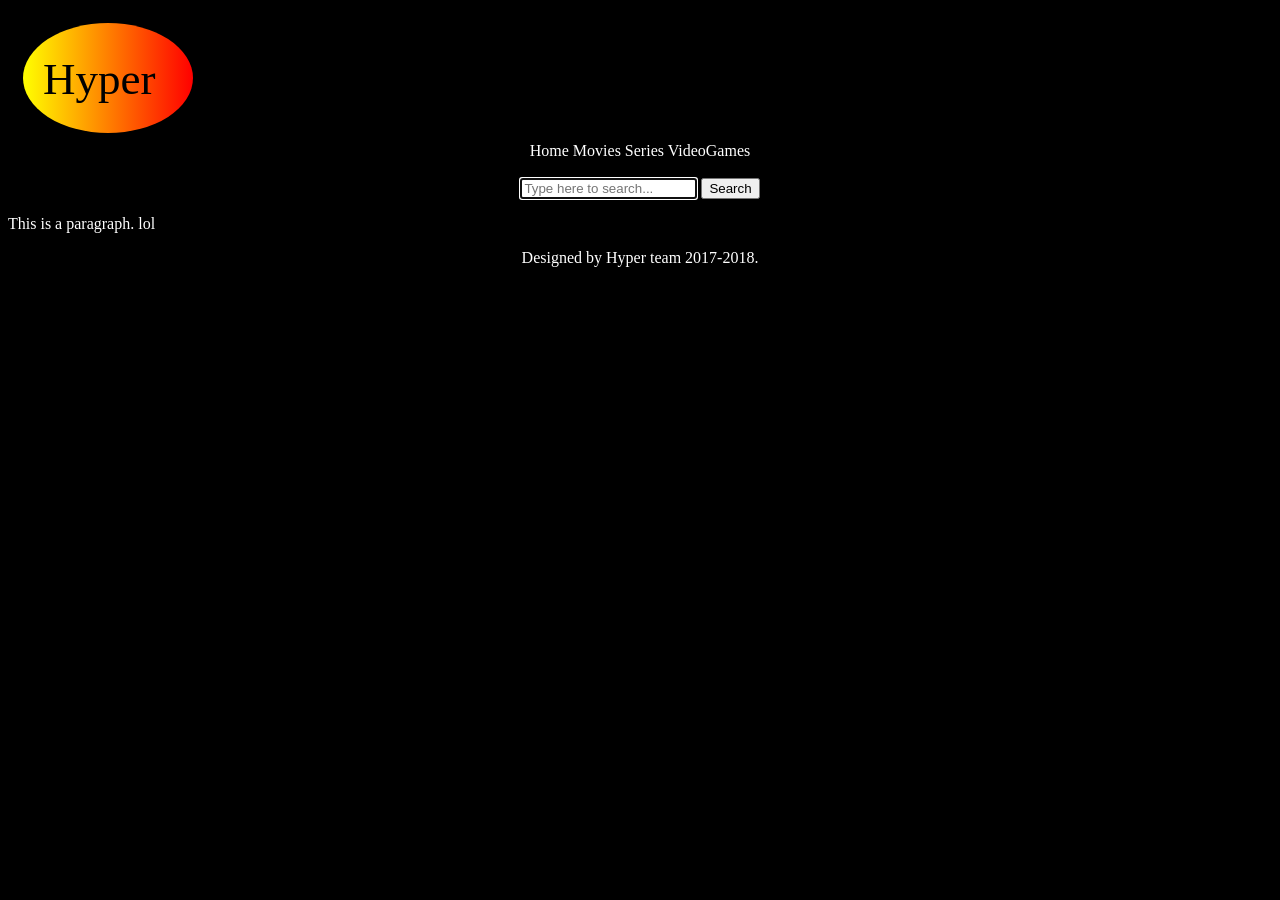
==== Assignment4/hyper.html @ 1bff2231 "lol in paragraph" ====
<!DOCTYPE html>
<html>
  <head>
    <link rel="stylesheet" href="hyper.css">
    <script src="hyper.js"></script>
    <title>Hyper</title>
    <meta charset="UTF-8">
  </head>

  <body>
    <header>
      <a href="hyper.html">
        <svg height="130" width="500">
          <defs>
            <linearGradient id="grad1" x1="0%" y1="0%" x2="100%" y2="0%">
              <stop offset="0%" style="stop-color:rgb(255,255,0);stop-opacity:1" />
              <stop offset="100%" style="stop-color:rgb(255,0,0);stop-opacity:1" />
            </linearGradient>
          </defs>
          <ellipse cx="100" cy="70" rx="85" ry="55" fill="url(#grad1)" text-align="center"/>
          <text fill="#000000" font-size="45" font-family="Dead Kansas" x="35" y="86">Hyper</text>
          Sorry, your browser does not support inline SVG.
        </svg>
      </a>
      <!-- <a href="hyper.html"><h1>Hyper</h1></a> -->
    </header>

    <nav>
      Home
      Movies
      Series
      VideoGames
    </nav>

    <br>

    <form>
      <input type="search" name="research" placeholder="Type here to search..." autofocus>
      <input type="submit" value="Search">
    </form>

    <p>This is a paragraph. lol</p>

    <footer>
      Designed by Hyper team 2017-2018.
    </footer>
  </body>
</html>
---- Assignment4/hyper.css ----
header, section, footer, aside, nav, main, article, figure {
    display: block;
}

header {
  background-color: black;
}

h1 {
  background-color: SandyBrown;
  color: tomato;
  border:5px solid Tomato;
  border-radius: 90px;
  margin-left: 25%;
  width: 50%;
  text-align: center;
  font-family:inherit;
  font-size: 100pt;
}

p {
  color:white;
}

nav {
  color: white;
  text-align:center;
}

body {
  background-color: black;
}

form {
  text-align: center;
}

input.research {
  width: 50%;
}

footer {
  color:white;
  margin-bottom: 0px;
  text-align: center;
}
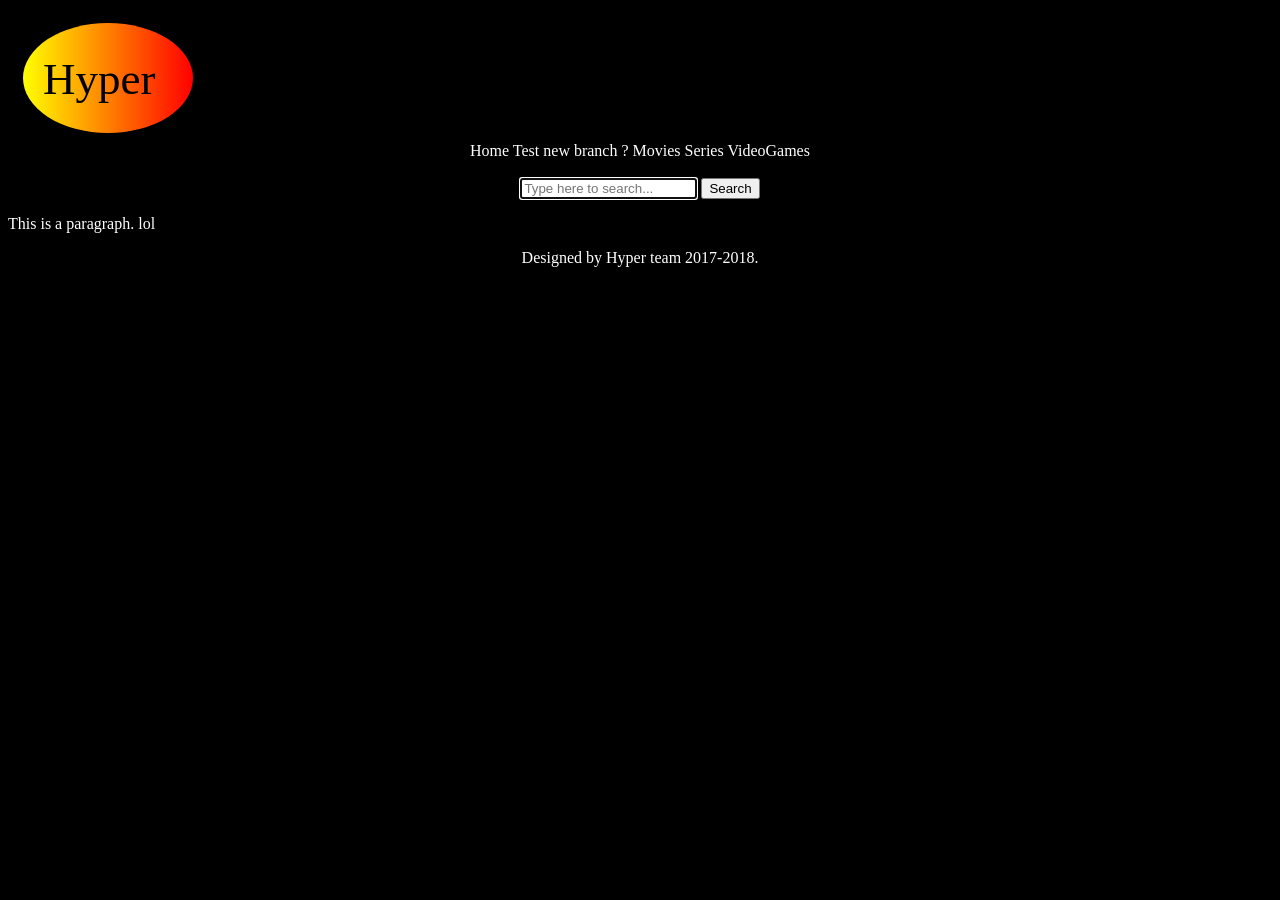
==== commit 7cc04b2c: "test new branch in html and js" ====
--- a/Assignment4/hyper.html
+++ b/Assignment4/hyper.html
@@ -26,7 +26,7 @@
     </header>
 
     <nav>
-      Home
+      Home Test new branch ?
       Movies
       Series
       VideoGames
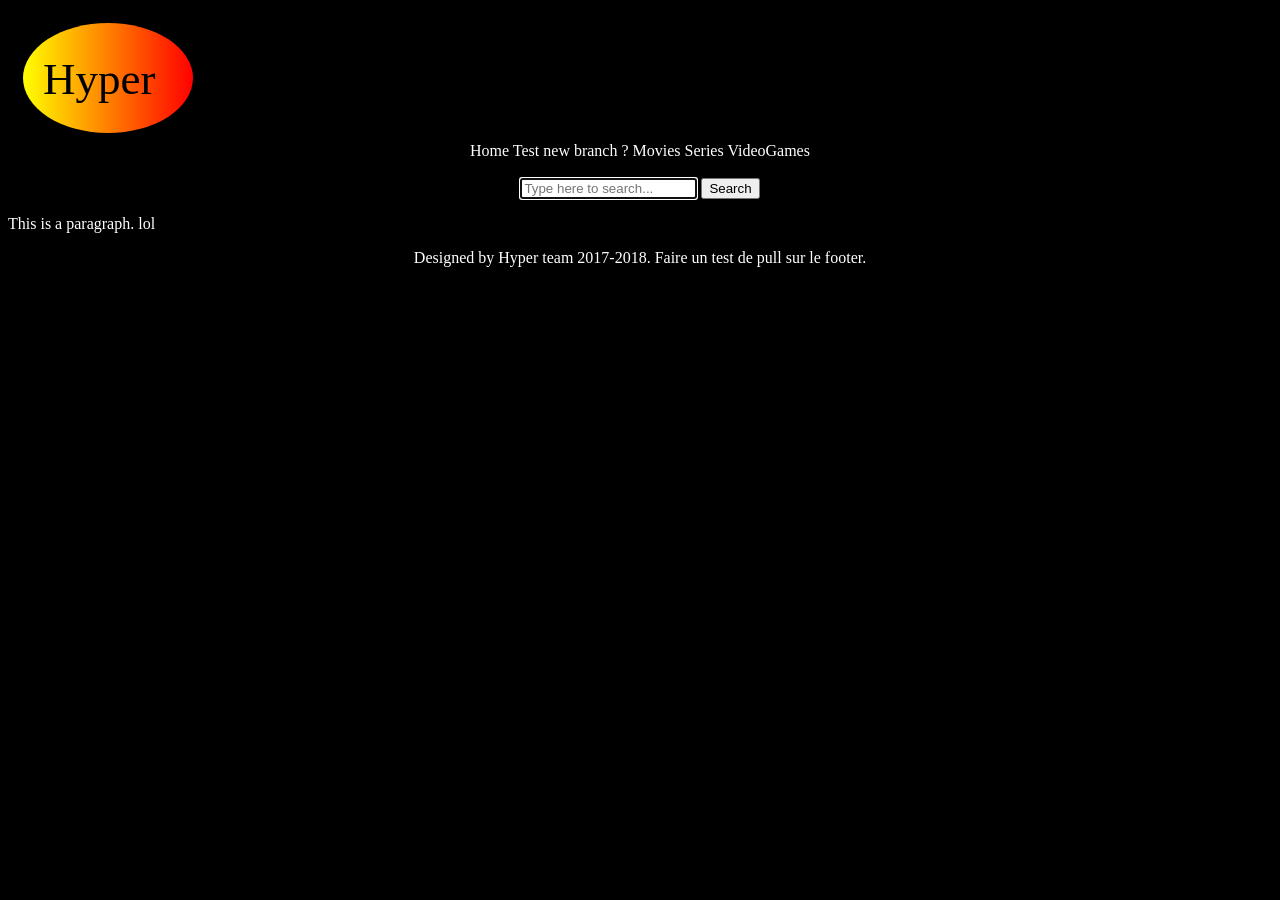
==== commit df9c0690: "Update hyper.html" ====
--- a/Assignment4/hyper.html
+++ b/Assignment4/hyper.html
@@ -42,7 +42,7 @@
     <p>This is a paragraph. lol</p>
 
     <footer>
-      Designed by Hyper team 2017-2018.
+      Designed by Hyper team 2017-2018. Faire un test de pull sur le footer.
     </footer>
   </body>
 </html>
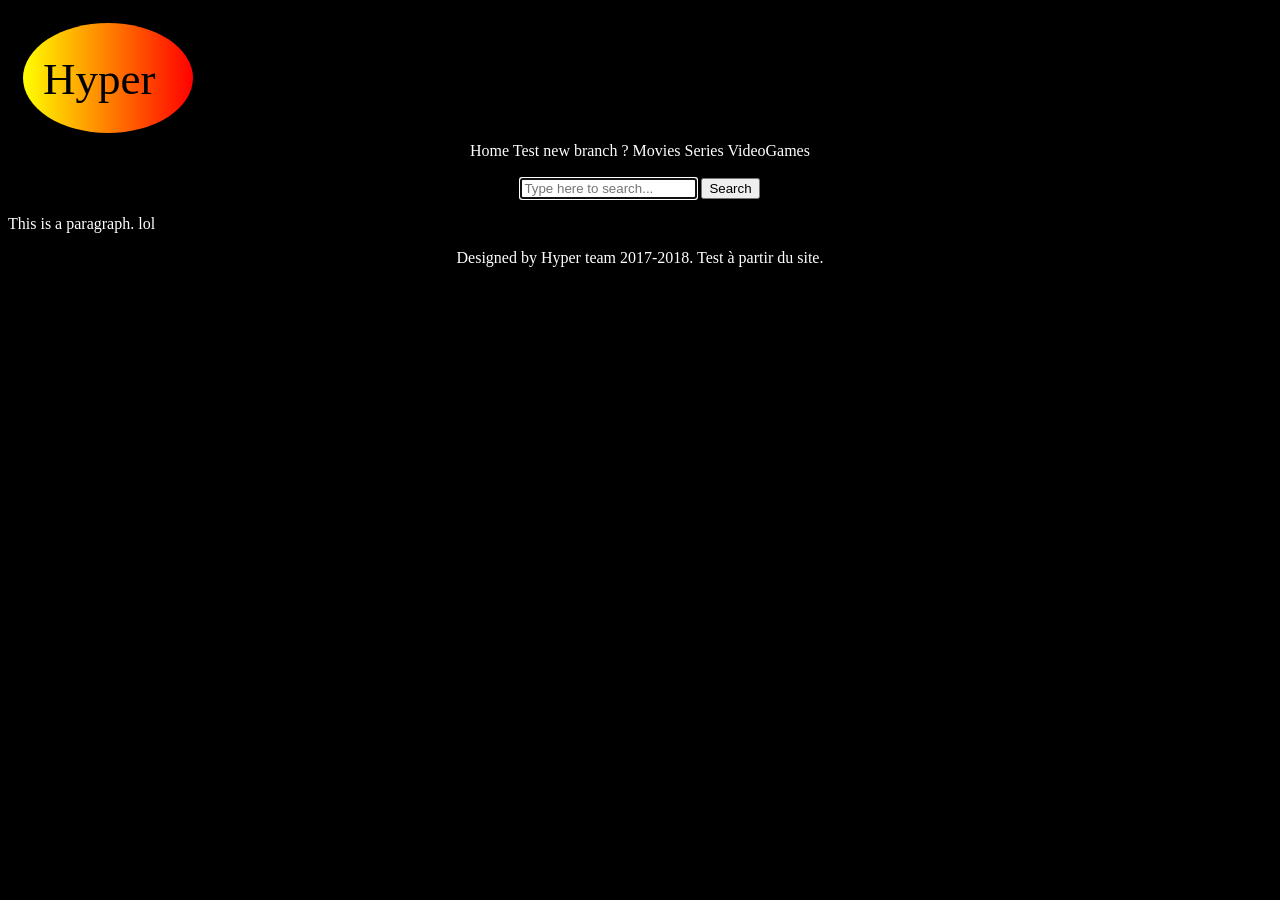
==== commit 62833627: "Update hyper.html" ====
--- a/Assignment4/hyper.html
+++ b/Assignment4/hyper.html
@@ -42,7 +42,8 @@
     <p>This is a paragraph. lol</p>
 
     <footer>
-      Designed by Hyper team 2017-2018. Faire un test de pull sur le footer.
+      Designed by Hyper team 2017-2018.
+      Test à partir du site.
     </footer>
   </body>
 </html>
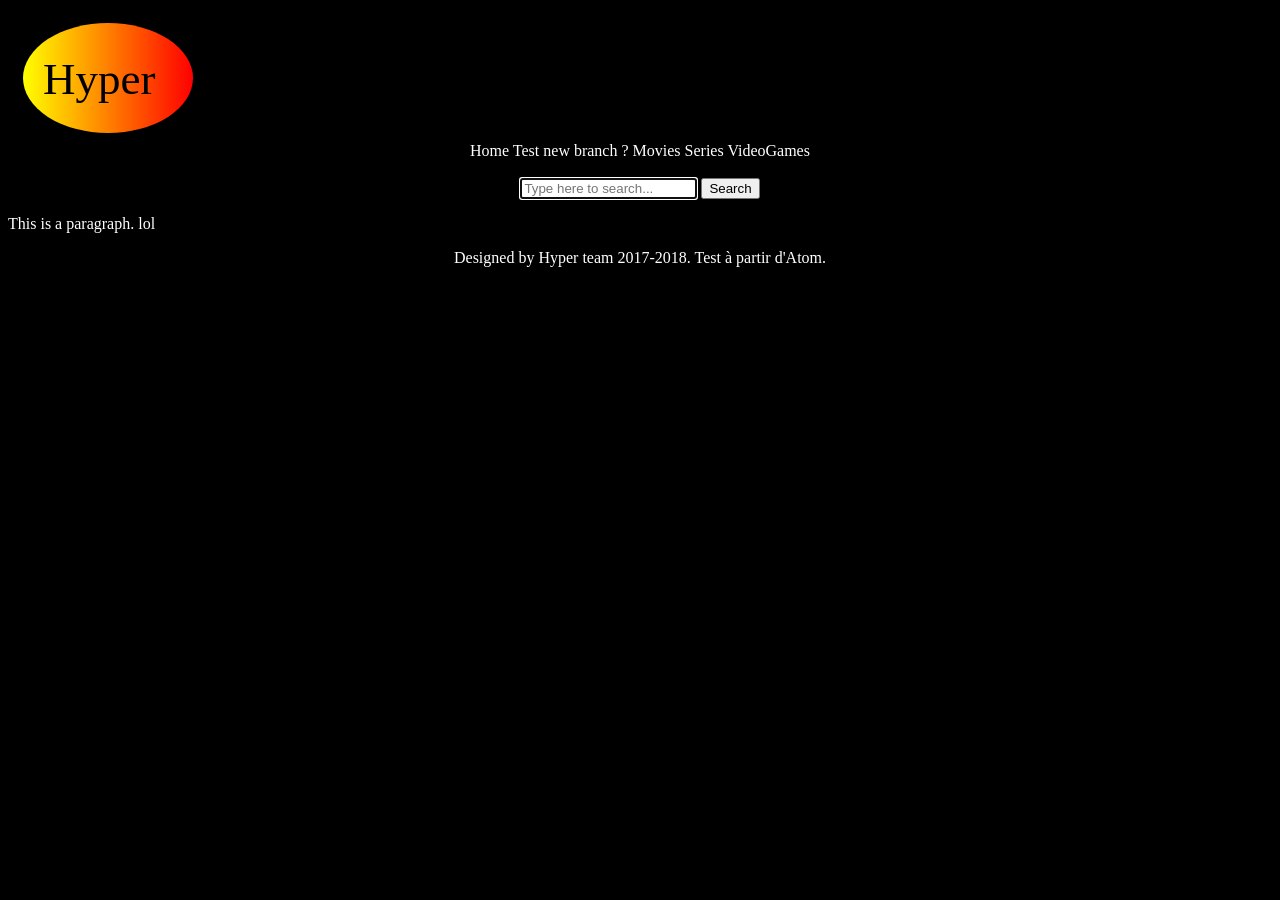
==== commit d18ea1a6: "Merge branch 'test-marina' of https://github.com/mrnaia/WebInt into test-marina je fais un commit du" ====
--- a/Assignment4/hyper.html
+++ b/Assignment4/hyper.html
@@ -43,7 +43,7 @@
 
     <footer>
       Designed by Hyper team 2017-2018.
-      Test à partir du site.
+      Test à partir d'Atom.
     </footer>
   </body>
 </html>
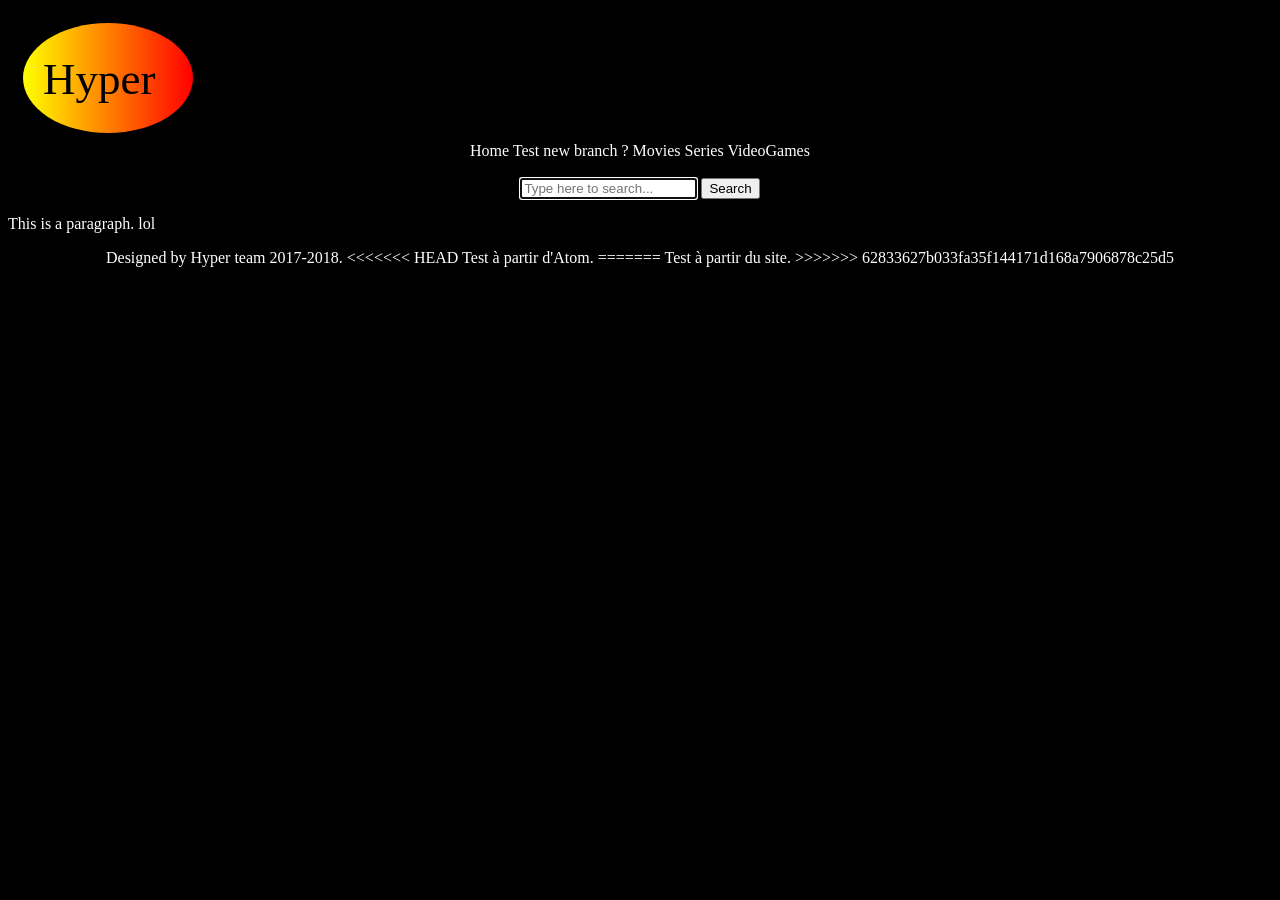
==== commit a665c32a: "Merge branch 'test-marina' of https://github.com/mrnaia/WebInt into test-marina" ====
--- a/Assignment4/hyper.html
+++ b/Assignment4/hyper.html
@@ -43,7 +43,11 @@
 
     <footer>
       Designed by Hyper team 2017-2018.
+<<<<<<< HEAD
       Test à partir d'Atom.
+=======
+      Test à partir du site.
+>>>>>>> 62833627b033fa35f144171d168a7906878c25d5
     </footer>
   </body>
 </html>
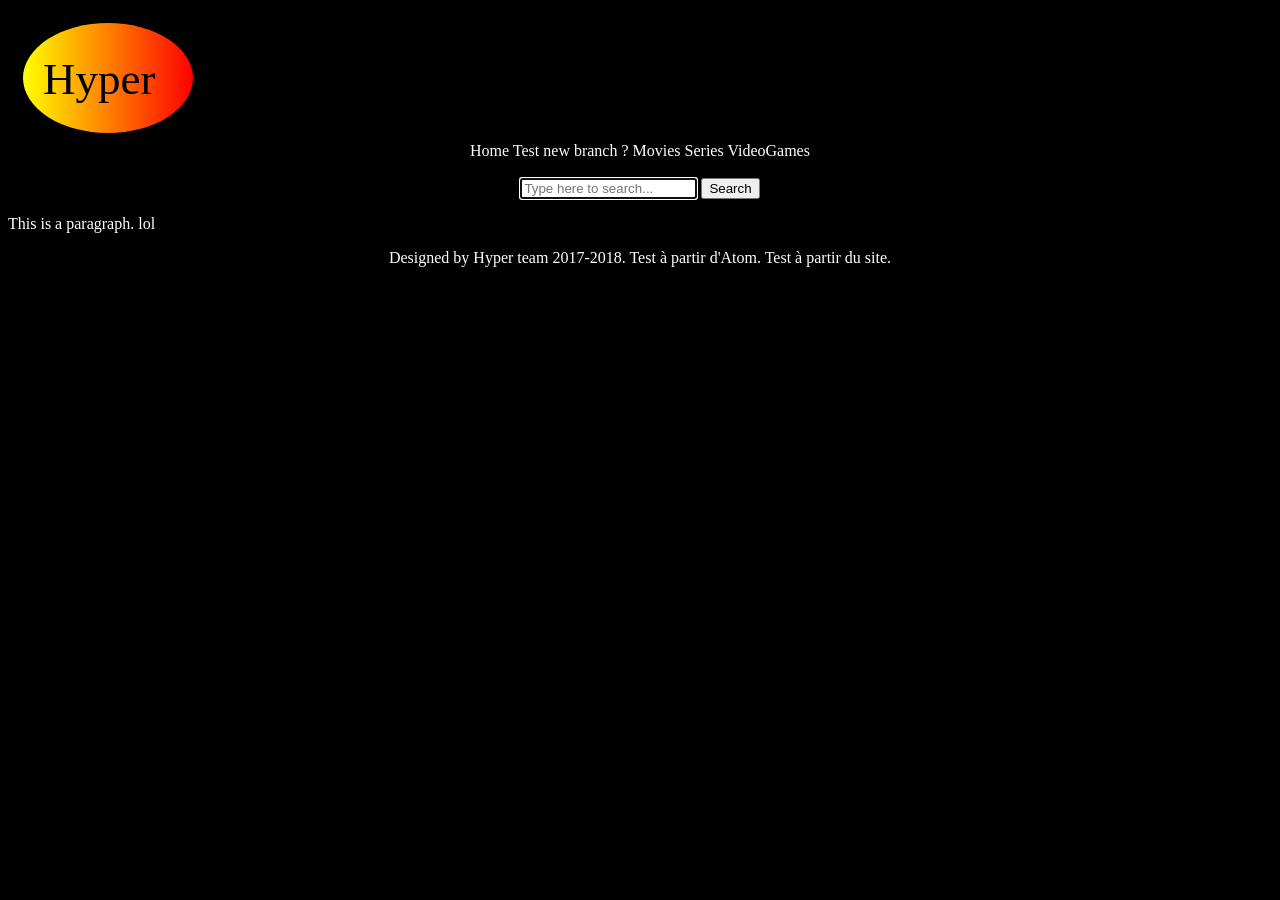
==== commit 22546958: "Resolution du conflit" ====
--- a/Assignment4/hyper.html
+++ b/Assignment4/hyper.html
@@ -43,11 +43,8 @@
 
     <footer>
       Designed by Hyper team 2017-2018.
-<<<<<<< HEAD
       Test à partir d'Atom.
-=======
       Test à partir du site.
->>>>>>> 62833627b033fa35f144171d168a7906878c25d5
     </footer>
   </body>
 </html>
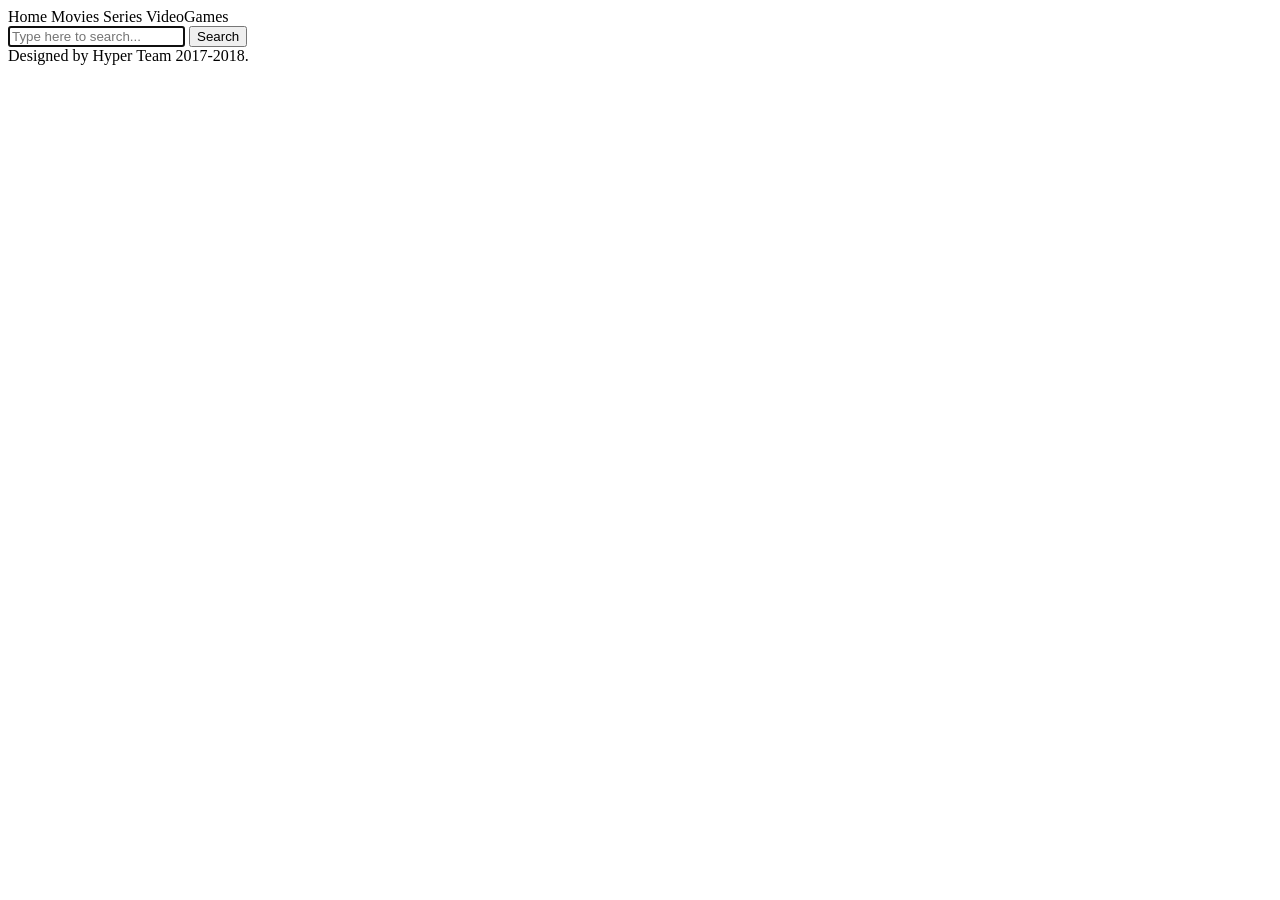
==== commit 013771f1: "Clean the code because of github tests" ====
--- a/Assignment4/hyper.html
+++ b/Assignment4/hyper.html
@@ -10,41 +10,24 @@
   <body>
     <header>
       <a href="hyper.html">
-        <svg height="130" width="500">
-          <defs>
-            <linearGradient id="grad1" x1="0%" y1="0%" x2="100%" y2="0%">
-              <stop offset="0%" style="stop-color:rgb(255,255,0);stop-opacity:1" />
-              <stop offset="100%" style="stop-color:rgb(255,0,0);stop-opacity:1" />
-            </linearGradient>
-          </defs>
-          <ellipse cx="100" cy="70" rx="85" ry="55" fill="url(#grad1)" text-align="center"/>
-          <text fill="#000000" font-size="45" font-family="Dead Kansas" x="35" y="86">Hyper</text>
-          Sorry, your browser does not support inline SVG.
-        </svg>
+
       </a>
-      <!-- <a href="hyper.html"><h1>Hyper</h1></a> -->
     </header>
 
     <nav>
-      Home Test new branch ?
+      Home
       Movies
       Series
       VideoGames
     </nav>
 
-    <br>
-
     <form>
       <input type="search" name="research" placeholder="Type here to search..." autofocus>
-      <input type="submit" value="Search">
+      <input type="button" value="Search">
     </form>
 
-    <p>This is a paragraph. lol</p>
-
     <footer>
-      Designed by Hyper team 2017-2018.
-      Test à partir d'Atom.
-      Test à partir du site.
+      Designed by Hyper Team 2017-2018.
     </footer>
   </body>
 </html>
